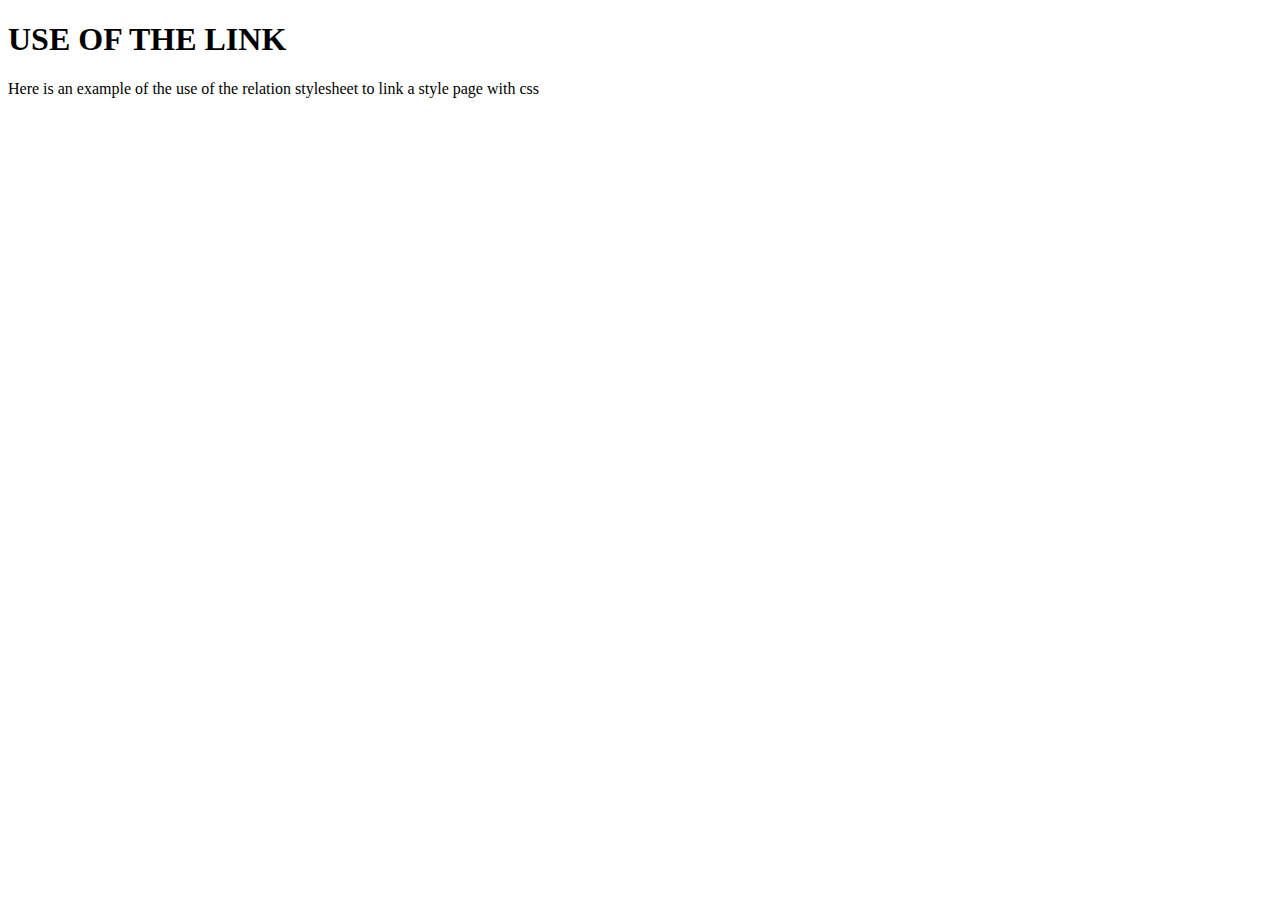
==== index.html @ 94790203 "things" ====
<!DOCTYPE html>
<html>
    <head>
        <link rel="stylesheet" href="KOKOSG7/KOKOSG7.github.io/style.css">
    </head>
    <body>
        <h1>
            USE OF THE LINK
        </h1>
        <P>
            Here is an example of the use of the relation stylesheet to link a style page with css
        </P>
    </body>
</html>
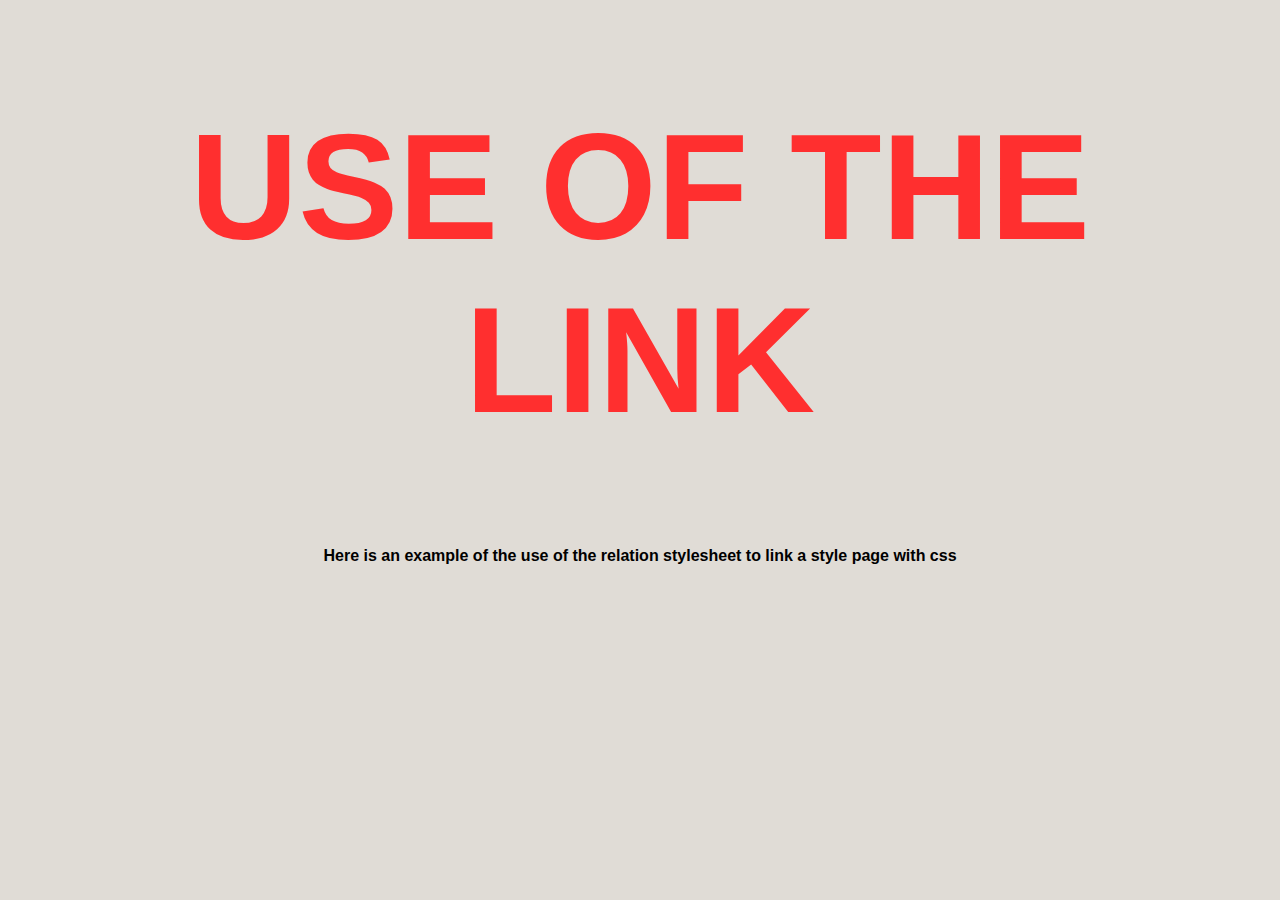
==== commit 418b8ca7: "Update index.html" ====
--- a/index.html
+++ b/index.html
@@ -1,7 +1,7 @@
 <!DOCTYPE html>
 <html>
     <head>
-        <link rel="stylesheet" href="KOKOSG7/KOKOSG7.github.io/style.css">
+        <link rel="stylesheet" href="style.css">
     </head>
     <body>
         <h1>
--- a/style.css
+++ b/style.css
@@ -0,0 +1,13 @@
+body{
+    background-color: rgb(224, 220, 214);
+    font-family: Helvetica;
+    text-align: center;
+}
+h1{
+    color:rgb(255, 47, 47);
+    font-weight: bold;
+    font-size: 150px;
+}
+p{
+    font-weight: bold;
+}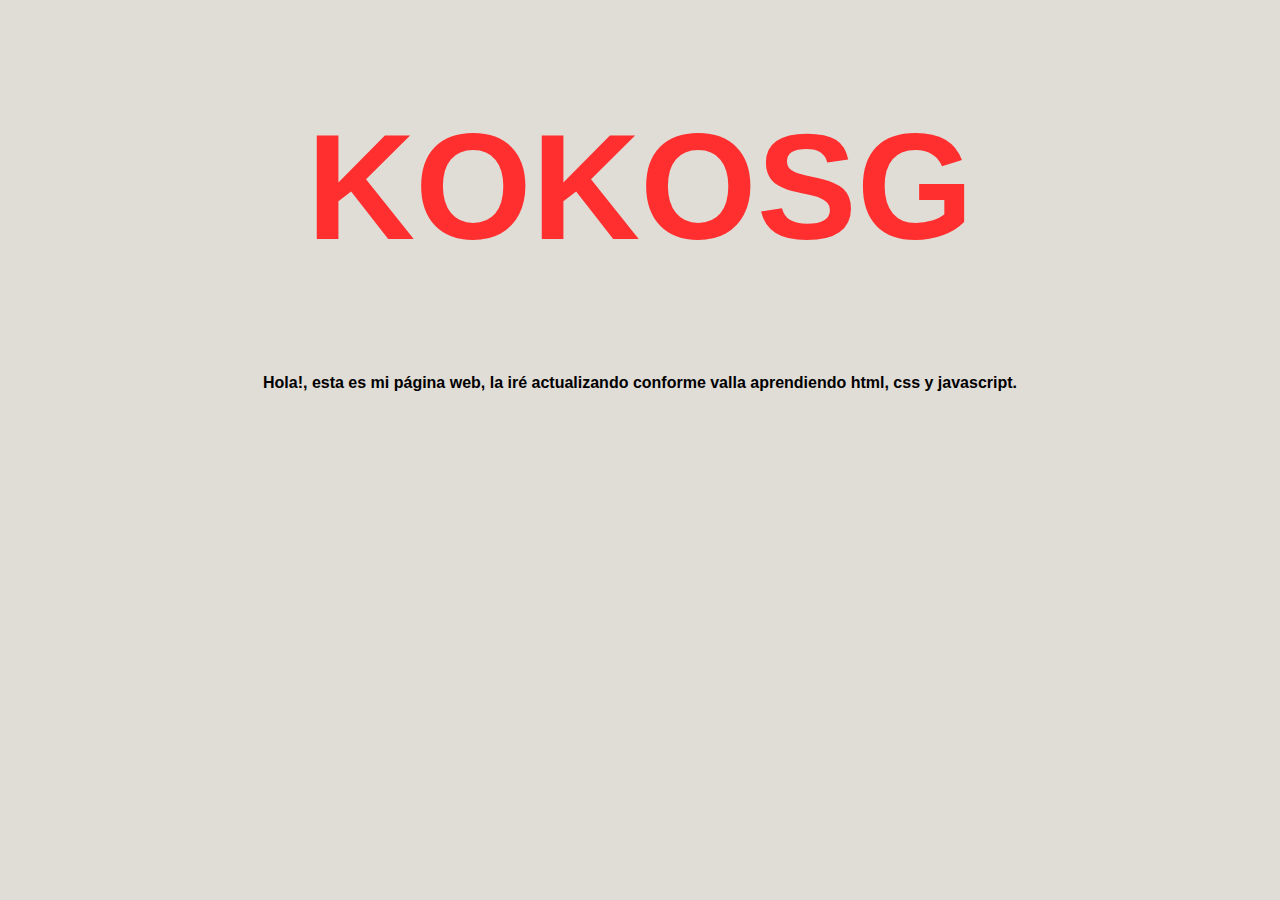
==== commit 5df3fd7f: "Update index.html" ====
--- a/index.html
+++ b/index.html
@@ -5,10 +5,10 @@
     </head>
     <body>
         <h1>
-            USE OF THE LINK
+            KOKOSG
         </h1>
         <P>
-            Here is an example of the use of the relation stylesheet to link a style page with css
+            Hola!, esta es mi página web, la iré actualizando conforme valla aprendiendo html, css y javascript.
         </P>
     </body>
 </html>
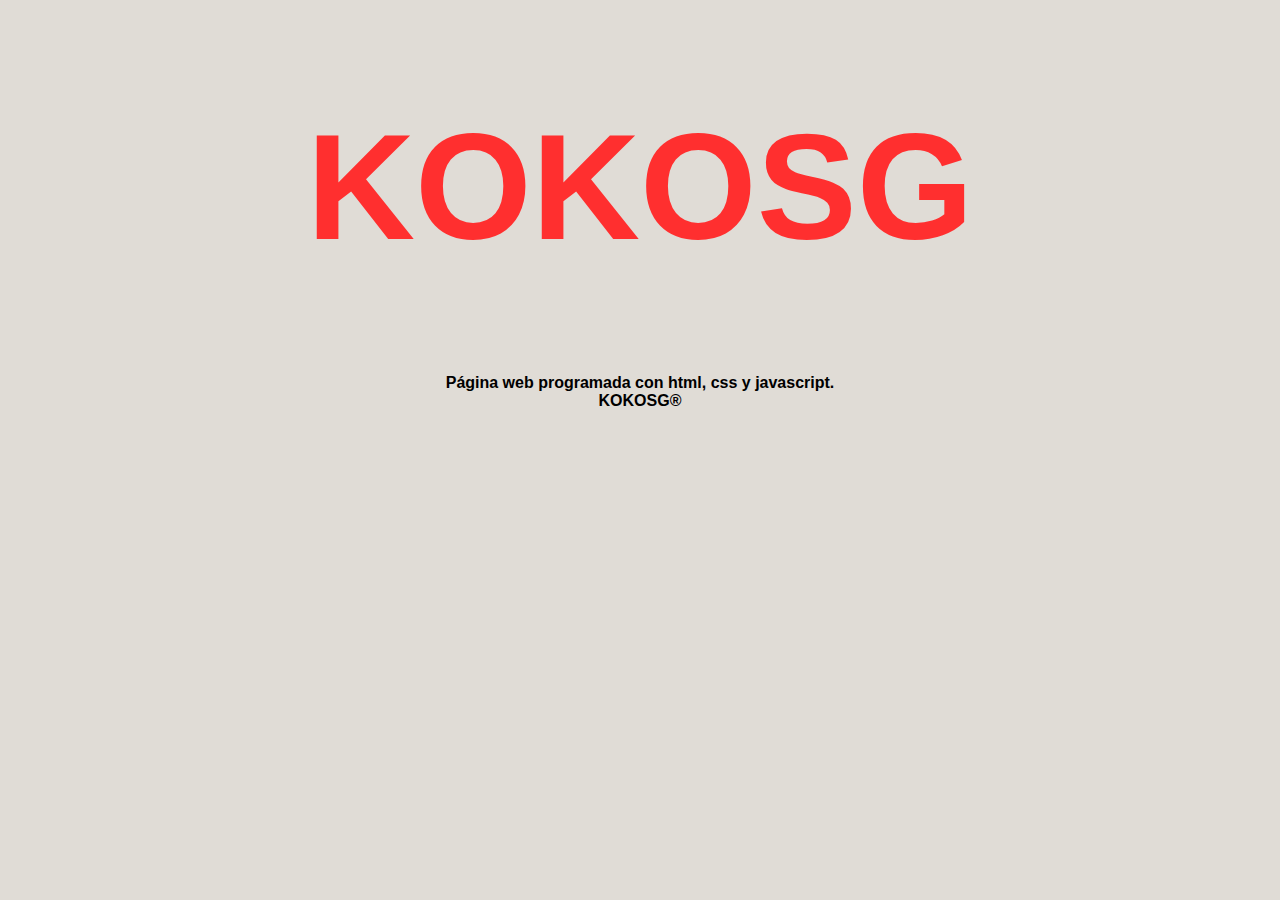
==== commit 34343875: "Update index.html" ====
--- a/index.html
+++ b/index.html
@@ -8,7 +8,8 @@
             KOKOSG
         </h1>
         <P>
-            Hola!, esta es mi página web, la iré actualizando conforme valla aprendiendo html, css y javascript.
+            Página web programada con html, css y javascript.<br>
+            KOKOSG®
         </P>
     </body>
 </html>
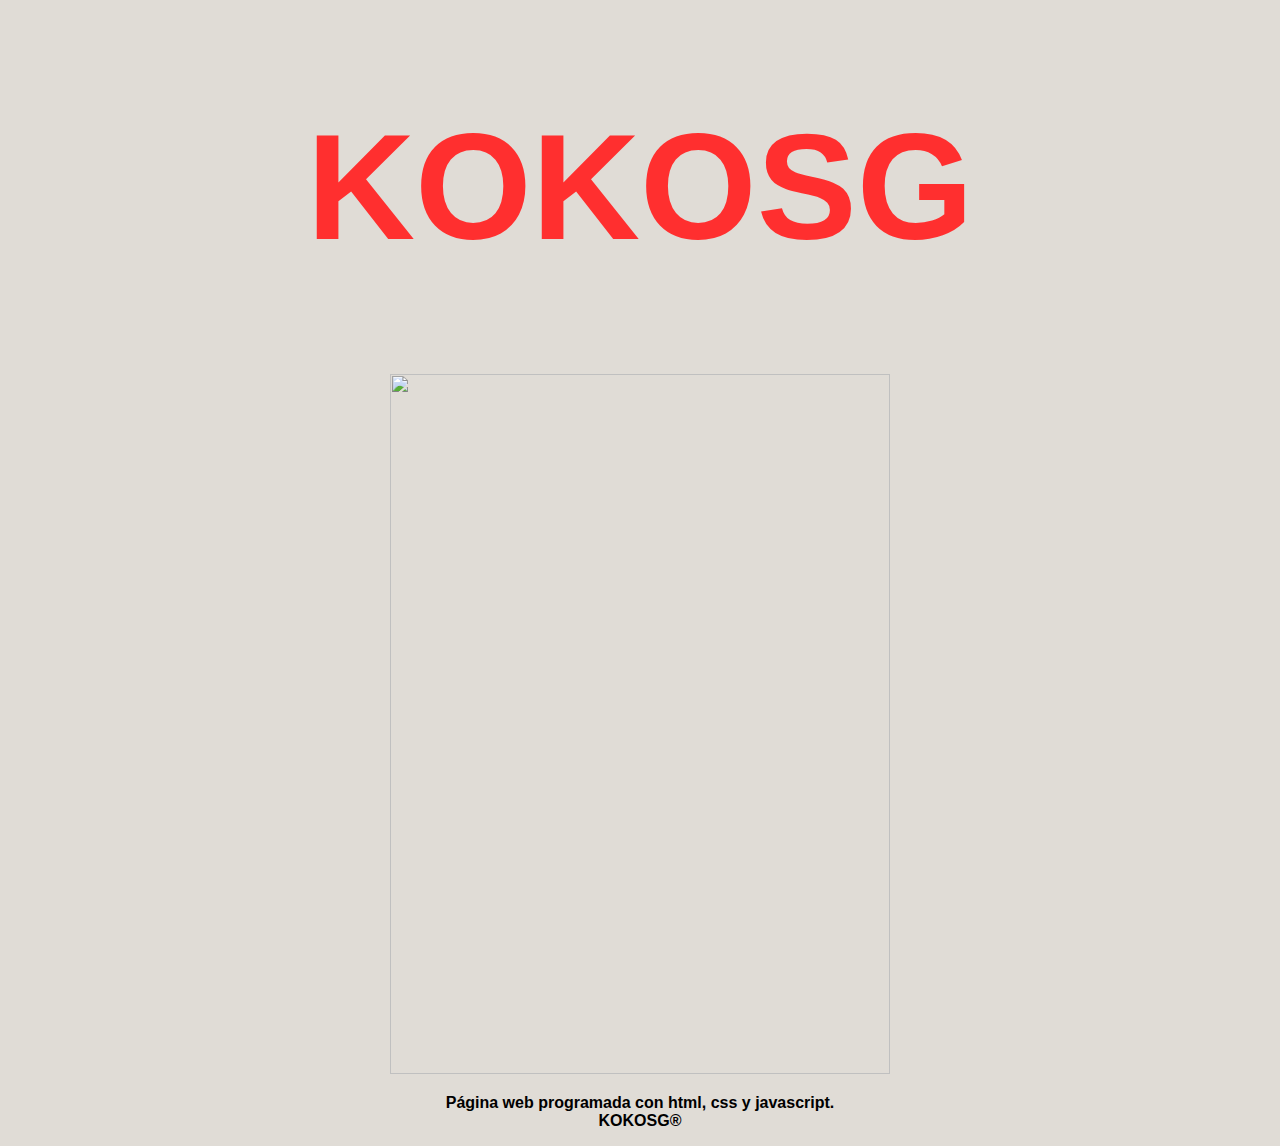
==== commit 7ef092f1: "Foto" ====
--- a/index.html
+++ b/index.html
@@ -4,9 +4,10 @@
         <link rel="stylesheet" href="style.css">
     </head>
     <body>
-        <h1>
+        <h1 class="titulo">
             KOKOSG
         </h1>
+        <img src="C:\Users\mycoc\OneDrive\Documentos\Página web\KOKOSG7.github.io\img\kokosglogo.png" width="500"; height="700">
         <P>
             Página web programada con html, css y javascript.<br>
             KOKOSG®
--- a/style.css
+++ b/style.css
@@ -3,7 +3,7 @@
     font-family: Helvetica;
     text-align: center;
 }
-h1{
+.titulo{
     color:rgb(255, 47, 47);
     font-weight: bold;
     font-size: 150px;
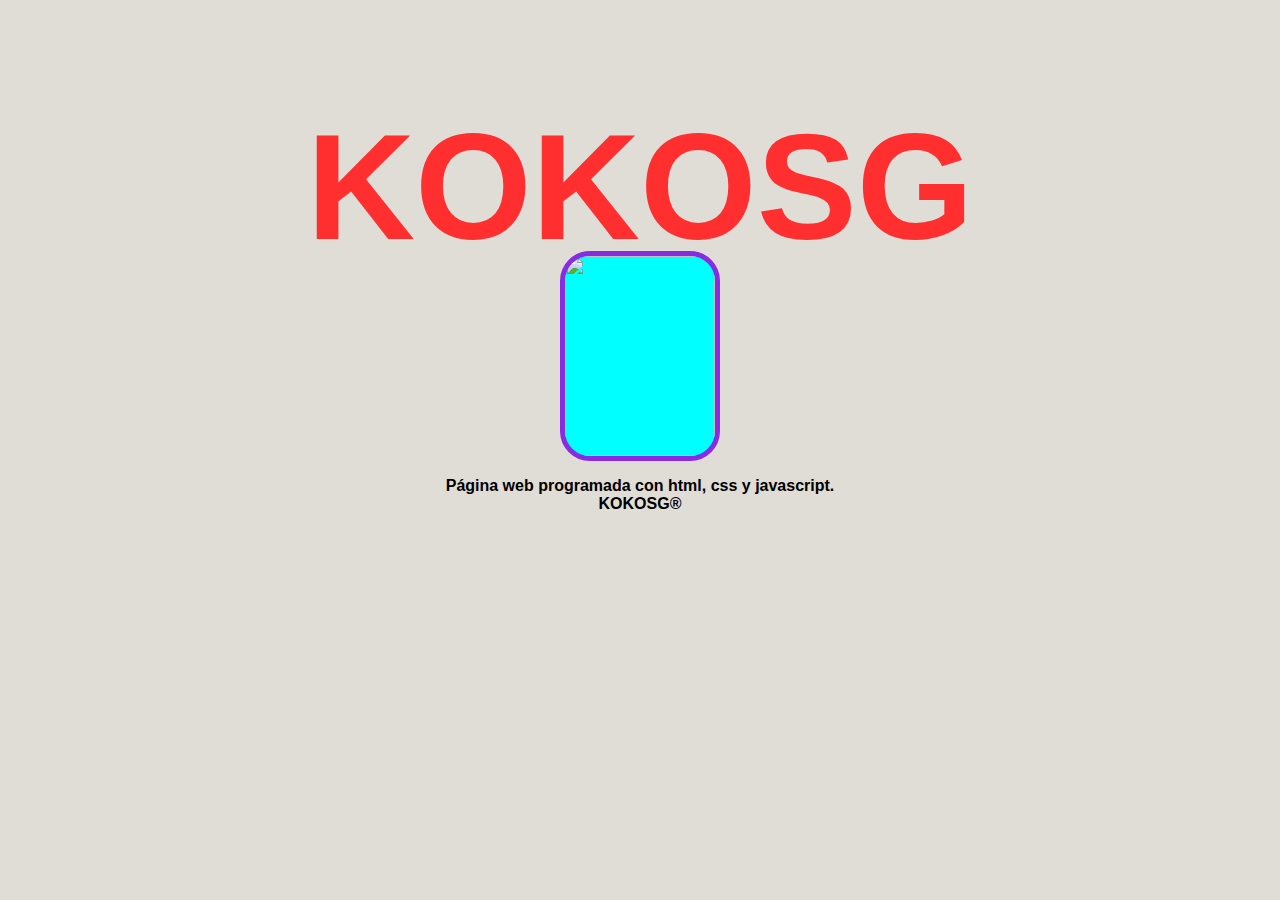
==== commit 6748d488: "Add files via upload" ====
--- a/index.html
+++ b/index.html
@@ -7,7 +7,7 @@
         <h1 class="titulo">
             KOKOSG
         </h1>
-        <img src="C:\Users\mycoc\OneDrive\Documentos\Página web\KOKOSG7.github.io\img\kokosglogo.png" width="500"; height="700">
+        <img class="kokologoini" src="img/kokosglogo.png">
         <P>
             Página web programada con html, css y javascript.<br>
             KOKOSG®
--- a/style.css
+++ b/style.css
@@ -7,7 +7,15 @@
     color:rgb(255, 47, 47);
     font-weight: bold;
     font-size: 150px;
+    height: 50px;
 }
 p{
     font-weight: bold;
+}
+.kokologoini{
+    width: 150px;
+    height: 200px;
+    border: solid 5px blueviolet;
+    border-radius: 30px;
+    background-color: aqua;
 }